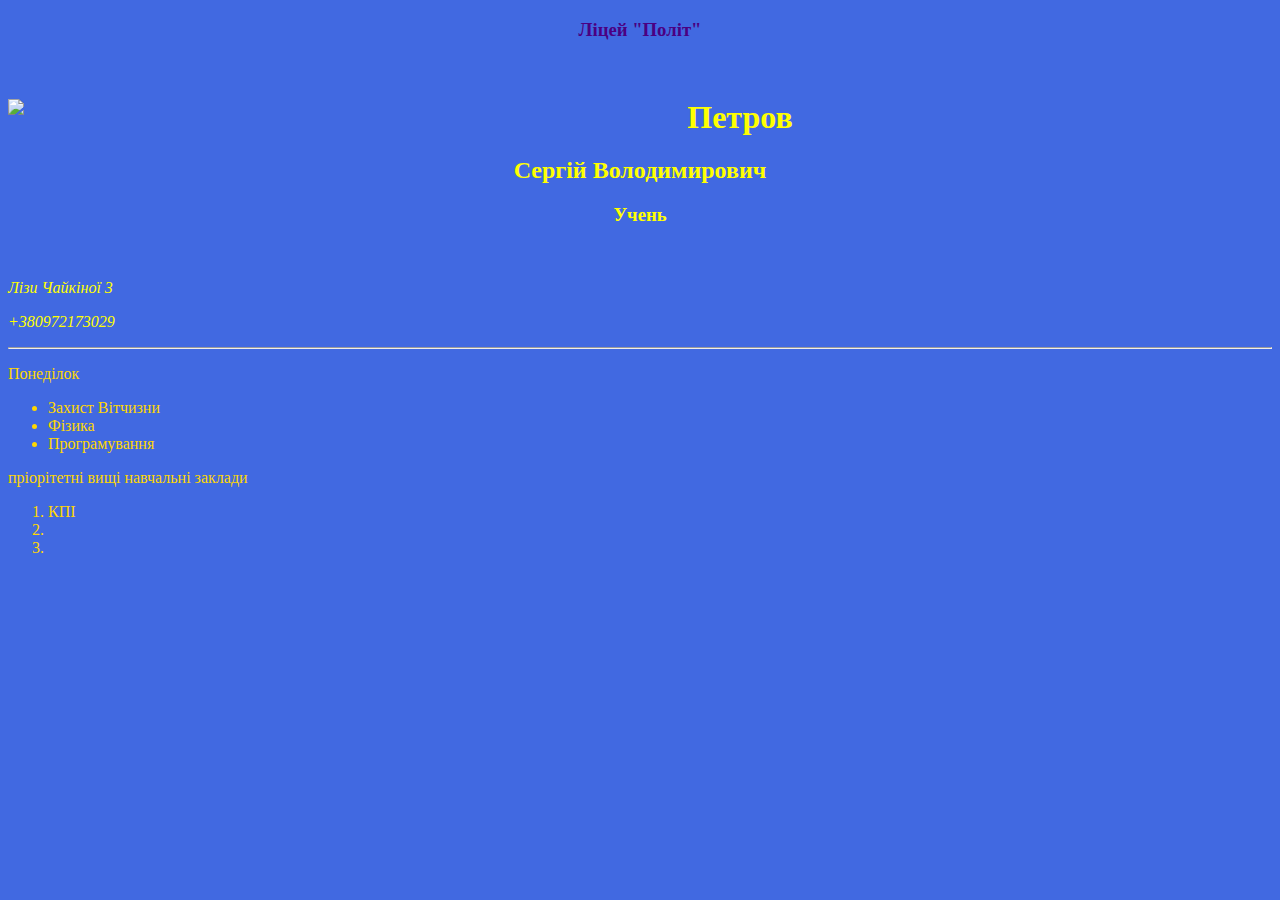
==== 3.html @ 64b6c41b "Add files via upload" ====
<!DOCTYPE html>
<html lang="uk">
<head>
	<meta charset="UTF-8">
	<title>Петров Сергій</title>
</head>
<body bgcolor="RoyalBlue">
	<font color="indigo">
		<h3 align="center">Ліцей "Політ"</h3>
	</font>
		<p>&nbsp</p>
		<img align="left" src="https://upload.wikimedia.org/wikipedia/commons/thumb/3/3f/%D0%93%D0%B5%D1%80%D0%B1_%D0%9A%D1%80%D0%B5%D0%BC%D0%B5%D0%BD%D1%87%D1%83%D1%86%D1%8C%D0%BA%D0%BE%D0%B3%D0%BE_%D0%BF%D0%B5%D0%B4%D0%BA%D0%BE%D0%BB%D0%B5%D0%B4%D0%B6%D1%83.jpg/200px-%D0%93%D0%B5%D1%80%D0%B1_%D0%9A%D1%80%D0%B5%D0%BC%D0%B5%D0%BD%D1%87%D1%83%D1%86%D1%8C%D0%BA%D0%BE%D0%B3%D0%BE_%D0%BF%D0%B5%D0%B4%D0%BA%D0%BE%D0%BB%D0%B5%D0%B4%D0%B6%D1%83.jpg" width="200" hight="200">
		<font color="#FFFF00"><h1 align="center">Петров</h1></font>
		<font color="#FFFF00"><h2 align="center">Сергій Володимирович</h2></font>
		<font color="#FFFF00"><h3 align="center">Учень</h3></font>
		<p>&nbsp</p>
	<font color="yellow" font="arial"	>
		<i>
		<p align="left">Лізи Чайкіної 3</p>
		<p align="left">+380972173029</p>
		</i>	
	</font>
	<hr>
	<font color="Gold">
	<p>Понеділок</p>
	<ul>
		<li>Захист Вітчизни</li>
		<li>Фізика</li>
		<li>Програмування</li>
	</ul>
	<p>пріорітетні вищі навчальні заклади</p>
	<ol>
		<li>КПІ</li>
		<li></li>
		<li></li>
	</ol>
	</font>
</body>
</html>
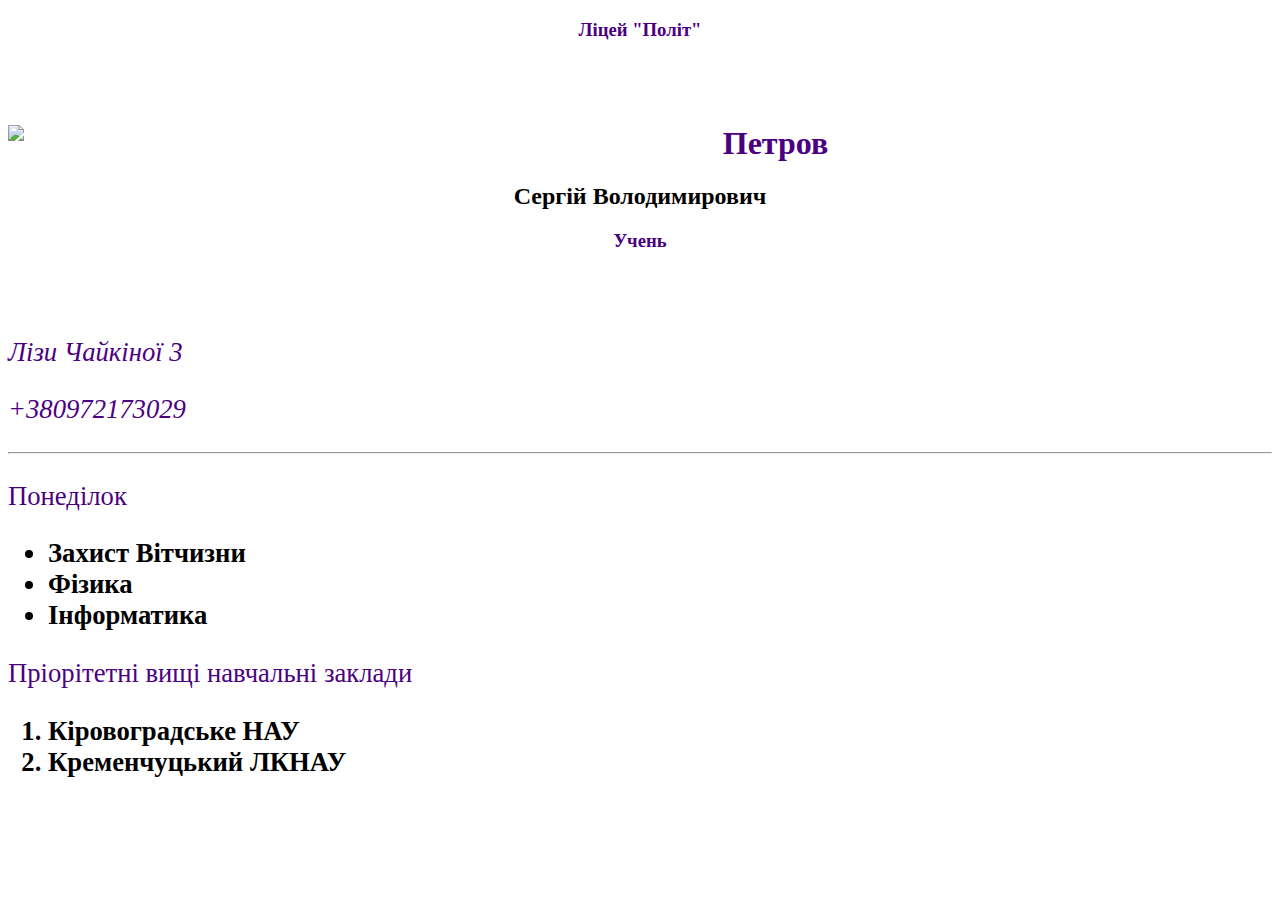
==== commit f27fad2a: "Add files via upload" ====
--- a/3.html
+++ b/3.html
@@ -3,36 +3,31 @@
 <head>
 	<meta charset="UTF-8">
 	<title>Петров Сергій</title>
+	<link rel="stylesheet" type="text/css" href="mystyle.css">
 </head>
-<body bgcolor="RoyalBlue">
-	<font color="indigo">
-		<h3 align="center">Ліцей "Політ"</h3>
-	</font>
+<body>
+		<h3>Ліцей "Політ"</h3>
 		<p>&nbsp</p>
-		<img align="left" src="https://upload.wikimedia.org/wikipedia/commons/thumb/3/3f/%D0%93%D0%B5%D1%80%D0%B1_%D0%9A%D1%80%D0%B5%D0%BC%D0%B5%D0%BD%D1%87%D1%83%D1%86%D1%8C%D0%BA%D0%BE%D0%B3%D0%BE_%D0%BF%D0%B5%D0%B4%D0%BA%D0%BE%D0%BB%D0%B5%D0%B4%D0%B6%D1%83.jpg/200px-%D0%93%D0%B5%D1%80%D0%B1_%D0%9A%D1%80%D0%B5%D0%BC%D0%B5%D0%BD%D1%87%D1%83%D1%86%D1%8C%D0%BA%D0%BE%D0%B3%D0%BE_%D0%BF%D0%B5%D0%B4%D0%BA%D0%BE%D0%BB%D0%B5%D0%B4%D0%B6%D1%83.jpg" width="200" hight="200">
-		<font color="#FFFF00"><h1 align="center">Петров</h1></font>
-		<font color="#FFFF00"><h2 align="center">Сергій Володимирович</h2></font>
-		<font color="#FFFF00"><h3 align="center">Учень</h3></font>
+		<img align="left" src="https://upload.wikimedia.org/wikipedia/commons/thumb/3/3f/%D0%93%D0%B5%D1%80%D0%B1_%D0%9A%D1%80%D0%B5%D0%BC%D0%B5%D0%BD%D1%87%D1%83%D1%86%D1%8C%D0%BA%D0%BE%D0%B3%D0%BE_%D0%BF%D0%B5%D0%B4%D0%BA%D0%BE%D0%BB%D0%B5%D0%B4%D0%B6%D1%83.jpg/200px-%D0%93%D0%B5%D1%80%D0%B1_%D0%9A%D1%80%D0%B5%D0%BC%D0%B5%D0%BD%D1%87%D1%83%D1%86%D1%8C%D0%BA%D0%BE%D0%B3%D0%BE_%D0%BF%D0%B5%D0%B4%D0%BA%D0%BE%D0%BB%D0%B5%D0%B4%D0%B6%D1%83.jpg" width="271" hight="271">
+		<h1 align="center">Петров</h1></font>
+		<h2 align="center">Сергій Володимирович</h2></font>
+		<h3 align="center">Учень</h3></font>
 		<p>&nbsp</p>
-	<font color="yellow" font="arial"	>
 		<i>
 		<p align="left">Лізи Чайкіної 3</p>
 		<p align="left">+380972173029</p>
 		</i>	
-	</font>
 	<hr>
-	<font color="Gold">
 	<p>Понеділок</p>
 	<ul>
 		<li>Захист Вітчизни</li>
 		<li>Фізика</li>
-		<li>Програмування</li>
+		<li>Інформатика</li>
 	</ul>
-	<p>пріорітетні вищі навчальні заклади</p>
+	<p>Пріорітетні вищі навчальні заклади</p>
 	<ol>
-		<li>КПІ</li>
-		<li></li>
-		<li></li>
+		<li>Кіровоградське НАУ</li>
+		<li>Кременчуцький ЛКНАУ</li>
 	</ol>
 	</font>
 </body>
--- a/mystyle.css
+++ b/mystyle.css
@@ -0,0 +1,25 @@
+ol {
+font-weight: bold;
+font-size: 20pt;
+}
+h1 {
+color: indigo; 
+text-align: center; 
+}
+body {
+background-image:url(https://img5.goodfon.ru/wallpaper/nbig/2/e8/fon-oboi-pikseli-kvadrat-zhioltyi.jpg);
+}
+p {
+font-size: 20pt;
+color: indigo;
+}
+h3 {
+text-align: center;
+color: indigo; 
+size:10pt
+}
+ul {
+font-weight: bold;
+font-size: 20pt;
+
+}